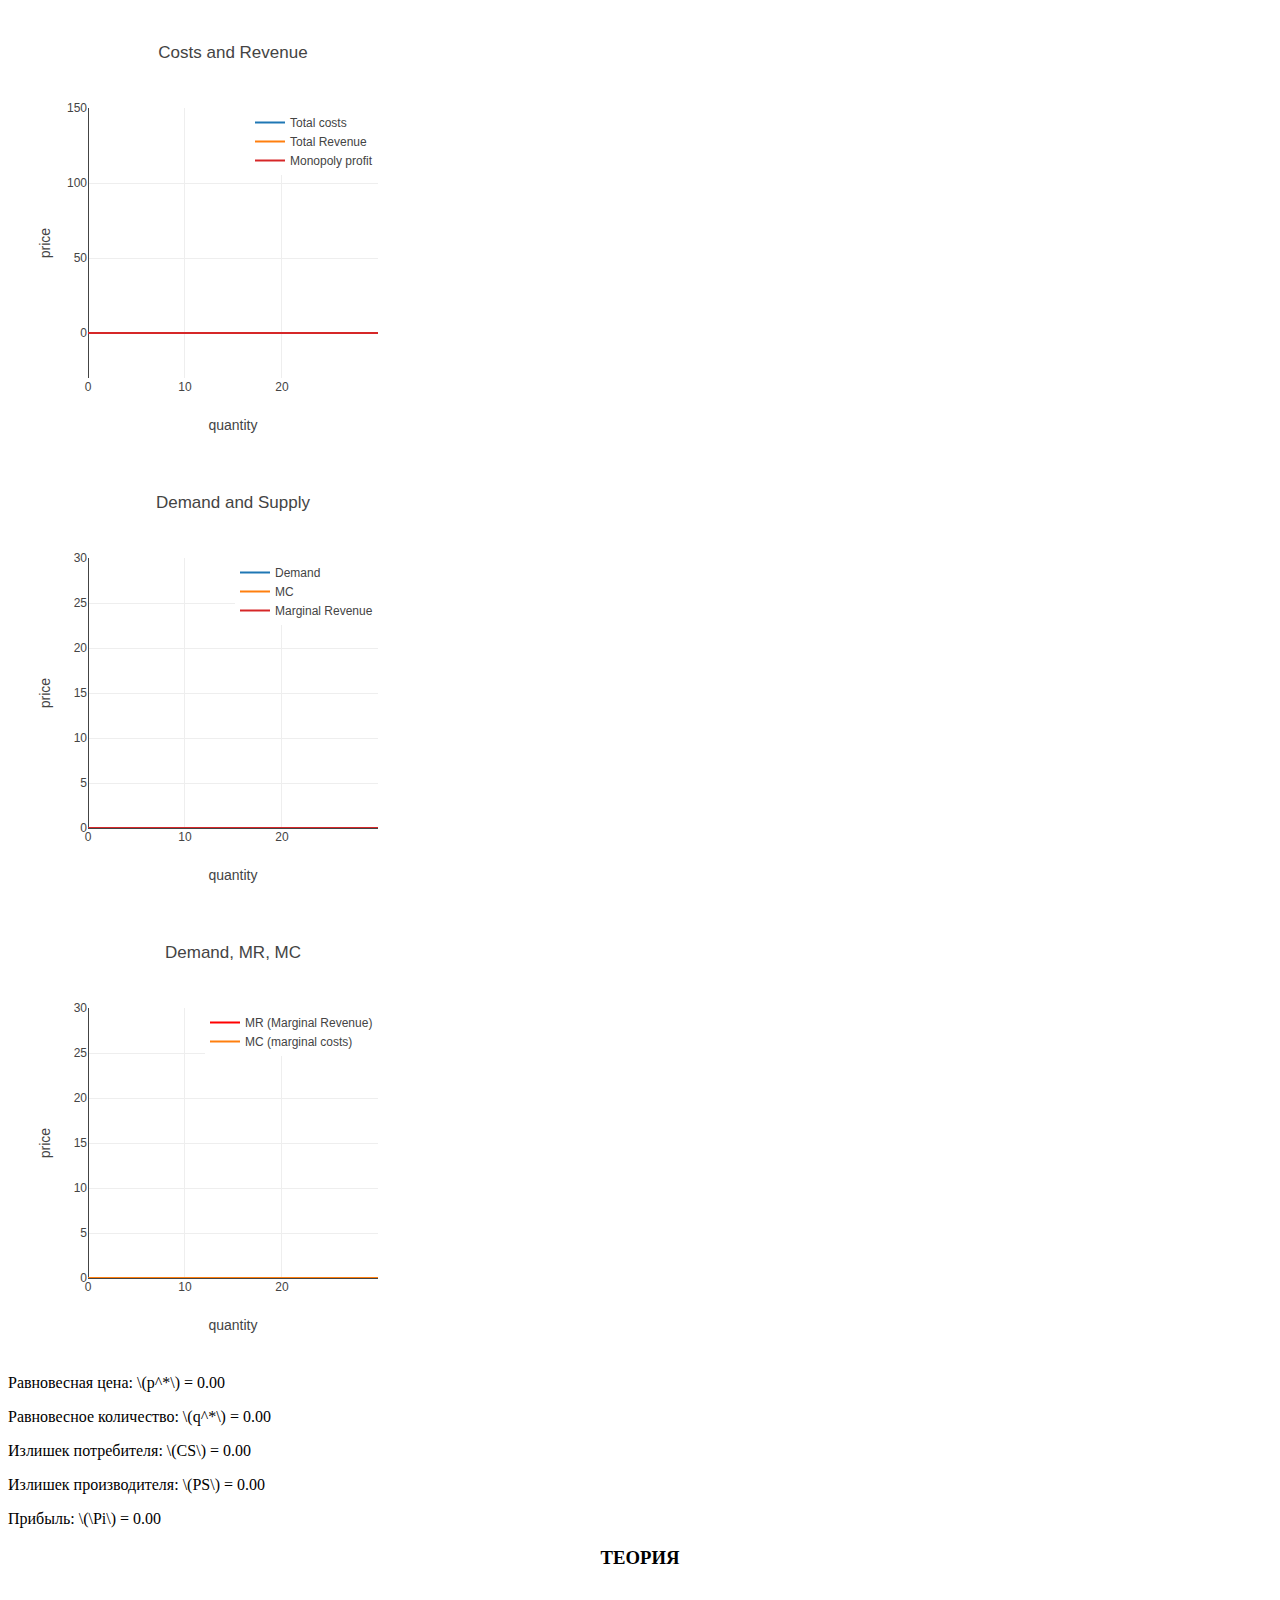
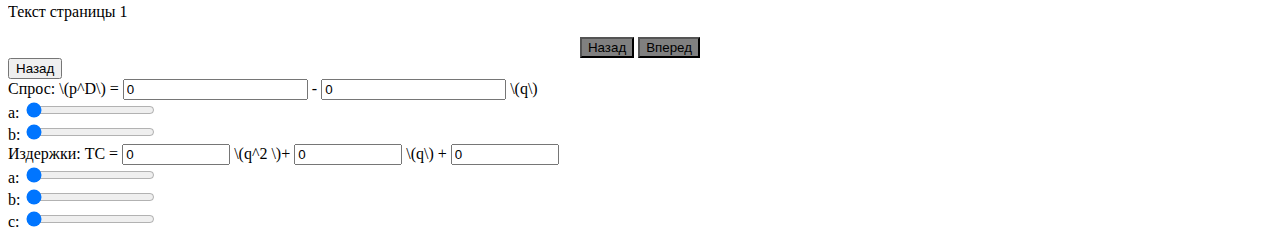
==== monopoly.html @ 2a5d2e5b "almost full pc, some monopoly" ====
<!DOCTYPE html>
<html lang="en">
<head>
    <meta charset="UTF-8">
    <meta name="viewport" content="width=device-width, initial-scale=1.0">
    <script type="text/javascript"
    src="http://cdn.mathjax.org/mathjax/latest/MathJax.js?config=TeX-AMS-MML_HTMLorMML">
    </script>
    <script src="https://cdn.plot.ly/plotly-latest.min.js"></script>
    <link rel="stylesheet" type="text/css" href="firms_behaviour_styles.css"> 
    <meta name="viewport" content="width=device-width, initial-scale=1">
     <!-- Bootstrap CSS -->
    <link href="https://cdn.jsdelivr.net/npm/bootstrap@5.0.2/dist/css/bootstrap.min.css" rel="stylesheet" integrity="sha384-EVSTQN3/azprG1Anm3QDgpJLIm9Nao0Yz1ztcQTwFspd3yD65VohhpuuCOmLASjC" crossorigin="anonymous">
    <title>Document</title>
</head>
<body>
    <div class="container-fluid"> 
        <div class="row">
            <div class="col-md-auto">
                <div class="container-fluid" style="border-color: white; box-shadow: none;">
                    <div class="row">
                        <div class="col-md-auto">
                            <div id="plot_m"></div>
                            <script src="application2.js"></script>
                        </div>
                        <div class="col-md-auto">
                            <div id="plot1_m"></div>
                            <script src="application2.js"></script>
                        </div>
                    </div>
                    <div class = "row">
                        <div class="col-md-auto">
                            <div id="plot2_m"></div>
                            <script src="application2.js"></script>
                        </div>
                        <div class="col-md-auto">
                            <div class = "container" style="border-color: white; box-shadow: none;">
                                <p>Равновесная цена: \(p^*\) = <span id="p_equilibrium"></span></p>
                                <p>Равновесное количество: \(q^*\) = <span id="q_equilibrium"></span></p>
                                <p>Излишек потребителя: \(CS\) = <span id="CS"></span></p>
                                <p>Излишек производителя: \(PS\) = <span id="PS"></span></p>
                                <p>Прибыль: \(\Pi\) = <span id="profit"></span></p>
                                <script src="application2.js"></script>
                            </div>
                        </div>
                            
                    </div>
                </div>
            </div>
            <div class="col">
                    <div class = "container">
                        <div class = "row">
                            <div class = "col"><h3 style="text-align: center; font-family: Times New Roman">ТEОРИЯ</h3></div>
                        </div>
                        <div class = "row">
                        <div class="col">
                        <div id="text-container">
                            <div class="text-content" style="display: block; overflow: scroll;"> <p style="font-family: Times New Roman">Текст страницы 1</p></div>
                            <div class="text-content" style="display: none;"><p style="font-family: Times New Roman">Текст страницы 2</p></div>
                            <div class="text-content" style="display: none;">Текст страницы 3</div>
                        </div>
                        </div>
                        </div>
                        <div class = "row">
                        <div class="col">
                        <div class="container" style="text-align: center; border-color: white; box-shadow: none;">
                            <button id="prev" style="background-color: gray;" >Назад</button>
                            <button id="next" style="background-color: gray;"> Вперед</button>
                        </div>
                        </div>
                        </div>
                        <script src="theory.js"></script>
                    </div>
            </div>
        </div>
    </div>
    <div class="container-fluid">
        <div class="row">
            <div class="col-md-auto">
                <button onclick="window.location.href='index.html'">Назад</button>
            </div>
            <div class="col">
                    Спрос: \(p^D\) = <input id="a-input" type="number" value="0" step="0.1"> - <input id="b-input" type="number" value="0" step="0.1"> \(q\) <br>
                    <label for="a-slider">a: </label>
                        <input type="range" id="a-slider" min="0" max="20" value="0" step="0.1"><span id="a-value"></span><br>
                    <label for="b-slider">b: </label>
                        <input type="range" id="b-slider" min="0" max="30" value="0" step="0.1"><span id="b-value"></span>        
            </div>
            <div class="col">
                Издержки: TC = <input id="a1-input" type="number" value="0" step="0.1" style="width: 100px;"> \(q^2 \)+ <input id="b1-input" type="number" value="0" step="0.1" style="width: 100px;"> \(q\) + <input id="c1-input" type="number" value="0" step="0.1" style="width: 100px;"> <br>
                <label for="a1-slider">a: </label>
                        <input type="range" id="a1-slider" min="0" max="20" value="0" step="0.1"><span id="a1-value"></span><br>
                        <label for="b1-slider">b: </label>
                        <input type="range" id="b1-slider" min="0" max="30" value="0" step="0.1"><span id="b1-value"></span><br>
                        <label for="с1-slider">с: </label>
                        <input type="range" id="c1-slider" min="0" max="30" value="0" step="0.1"><span id="c1-value"></span>
            </div>
    </div>
</body>
</htm>
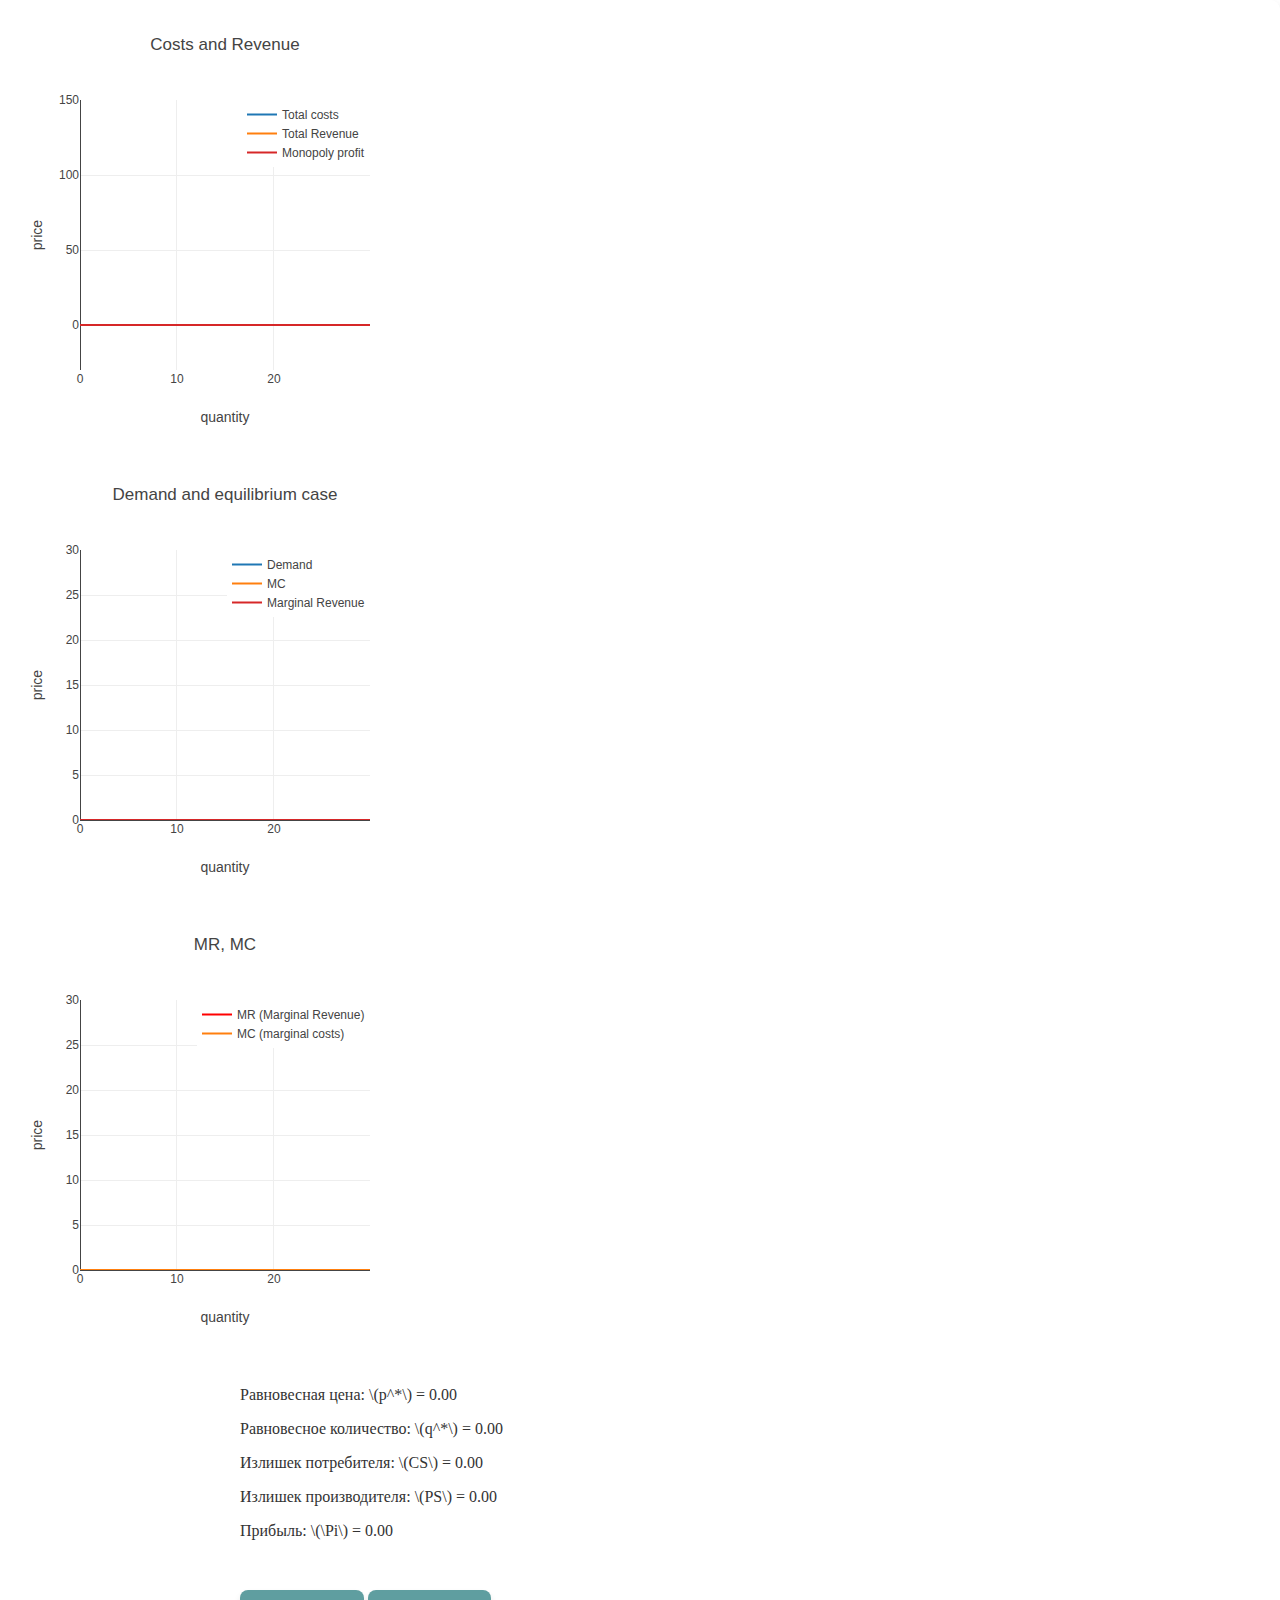
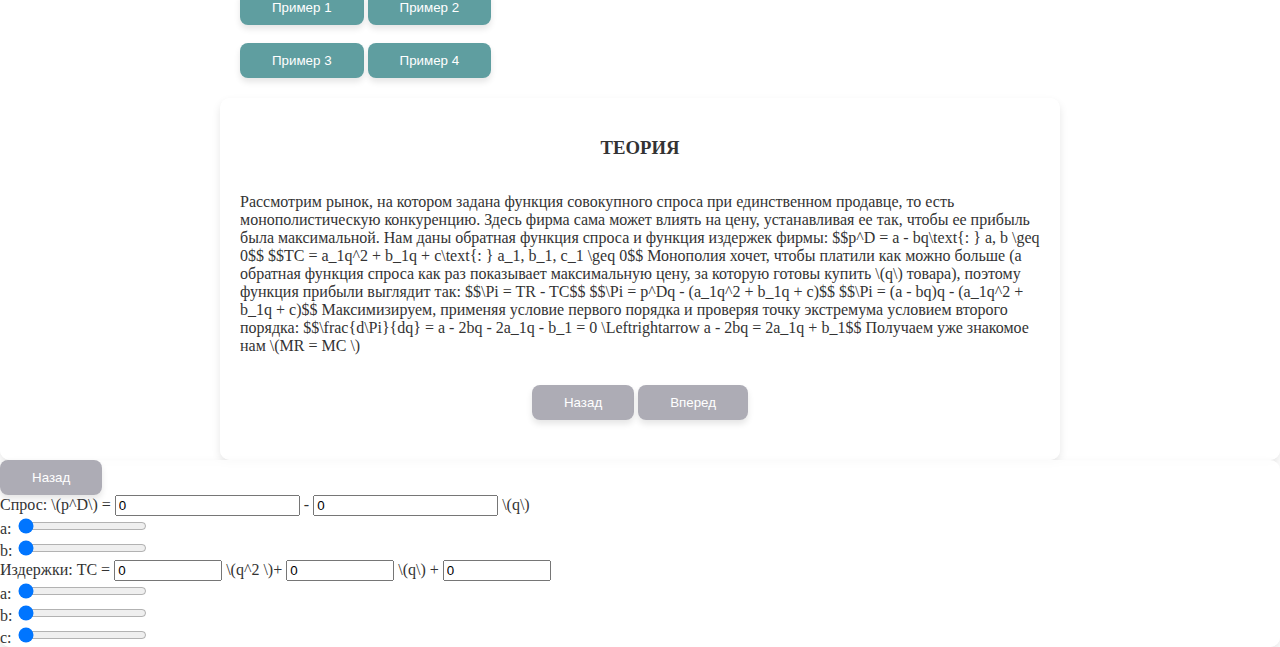
==== commit 27d45902: "almost done" ====
--- a/monopoly.html
+++ b/monopoly.html
@@ -35,12 +35,20 @@
                         </div>
                         <div class="col-md-auto">
                             <div class = "container" style="border-color: white; box-shadow: none;">
-                                <p>Равновесная цена: \(p^*\) = <span id="p_equilibrium"></span></p>
-                                <p>Равновесное количество: \(q^*\) = <span id="q_equilibrium"></span></p>
-                                <p>Излишек потребителя: \(CS\) = <span id="CS"></span></p>
-                                <p>Излишек производителя: \(PS\) = <span id="PS"></span></p>
-                                <p>Прибыль: \(\Pi\) = <span id="profit"></span></p>
+                              <p style="font-family: Times New Roman">Равновесная цена: \(p^*\) = <span id="p_equilibrium"></span></p>
+                              <p style="font-family: Times New Roman">Равновесное количество: \(q^*\) = <span id="q_equilibrium"></span></p>
+                              <p style="font-family: Times New Roman">Излишек потребителя: \(CS\) = <span id="CS"></span></p>
+                              <p style="font-family: Times New Roman">Излишек производителя: \(PS\) = <span id="PS"></span></p>
+                              <p style="font-family: Times New Roman">Прибыль: \(\Pi\) = <span id="profit"></span></p>
                                 <script src="application2.js"></script>
+                            </div>
+                            <div class = "container" style="border-color: white; box-shadow: none;">
+                                <button id="example1m" style="border-radius: 8px; background-color: cadetblue;" >Пример 1</button>
+                                <button id="example2m" style="border-radius: 8px; background-color: cadetblue;"> Пример 2</button>
+                                <br>
+                                <br>
+                                <button id="example3m" style="border-radius: 8px; background-color: cadetblue;"> Пример 3</button>
+                                <button id="example4m" style="border-radius: 8px; background-color: cadetblue;"> Пример 4</button>
                             </div>
                         </div>
                             
@@ -55,17 +63,27 @@
                         <div class = "row">
                         <div class="col">
                         <div id="text-container">
-                            <div class="text-content" style="display: block; overflow: scroll;"> <p style="font-family: Times New Roman">Текст страницы 1</p></div>
-                            <div class="text-content" style="display: none;"><p style="font-family: Times New Roman">Текст страницы 2</p></div>
-                            <div class="text-content" style="display: none;">Текст страницы 3</div>
+                            <div class="text-content" style="display: block; overflow: scroll;"> <p style="font-family: Times New Roman">Рассмотрим рынок, на котором задана функция совокупного спроса при единственном продавце, то есть монополистическую конкуренцию. Здесь фирма сама может влиять на цену, устанавливая ее так, чтобы ее прибыль была максимальной.
+                                Нам даны обратная функция спроса и функция издержек фирмы: $$p^D = a - bq\text{: } a, b \geq 0$$ $$TC = a_1q^2 + b_1q + c\text{: } a_1, b_1, c_1 \geq 0$$ Монополия хочет, чтобы платили как можно больше (а обратная функция спроса как раз показывает максимальную цену, за которую готовы купить \(q\) товара), поэтому функция прибыли выглядит так:
+                                $$\Pi = TR - TC$$
+                                $$\Pi = p^Dq - (a_1q^2 + b_1q + c)$$
+                                $$\Pi = (a - bq)q - (a_1q^2 + b_1q + c)$$
+                                Максимизируем, применяя условие первого порядка и проверяя точку экстремума условием второго порядка:
+                                $$\frac{d\Pi}{dq} = a - 2bq - 2a_1q - b_1 = 0 \Leftrightarrow a - 2bq = 2a_1q + b_1$$
+                                Получаем уже знакомое нам \(MR = MC \)
+                            </p></div>
+                            <div class="text-content" style="display: none;"><p style="font-family: Times New Roman">Проверяем условие второго порядка:
+                                $$\frac{d\Pi}{d^2q} = \frac{d}{dq}(MR - MC) = -2b - 2a_1 \leq 0$$ Таким образом, мы действительно нашли максимум. Тогда условие равенства \(MR\) и \(MC\) определит равновесное количество \( q^* \), а для нахождения равновесной цены необходимо найти \(p^D(q^*)\) <br> Стоит заметить, что у монополи
+                            не существует функции предложения, так как она четко и точечно выбирает какое количество товара ей продавать. <br> Правила расчета CS и PS аналогичны совершенной конкуренции. Очевидно, что так как цена будет выше равновесной при совершенной, то излишек потребителя заметно сократится и общество потеряет потенциальный выигрыш из-за рычага монополии. <br>
+                        Наконец, на левом верхнем графике можно увидеть, что \(q^*\) пересекает функцию прибыли монополии в точке максимума и показывает наибольшую разность между выручкой и издержками.</p></div>
                         </div>
                         </div>
                         </div>
                         <div class = "row">
                         <div class="col">
                         <div class="container" style="text-align: center; border-color: white; box-shadow: none;">
-                            <button id="prev" style="background-color: gray;" >Назад</button>
-                            <button id="next" style="background-color: gray;"> Вперед</button>
+                            <button id="prev" style="border-radius: 8px" >Назад</button>
+                            <button id="next" style="border-radius: 8px"> Вперед</button>
                         </div>
                         </div>
                         </div>
@@ -77,19 +95,19 @@
     <div class="container-fluid">
         <div class="row">
             <div class="col-md-auto">
-                <button onclick="window.location.href='index.html'">Назад</button>
+                <button onclick="window.location.href='index.html'" style="border-radius: 8px">Назад</button>
             </div>
             <div class="col">
                     Спрос: \(p^D\) = <input id="a-input" type="number" value="0" step="0.1"> - <input id="b-input" type="number" value="0" step="0.1"> \(q\) <br>
                     <label for="a-slider">a: </label>
-                        <input type="range" id="a-slider" min="0" max="20" value="0" step="0.1"><span id="a-value"></span><br>
+                        <input type="range" id="a-slider" min="0" max="30" value="0" step="0.1"><span id="a-value"></span><br>
                     <label for="b-slider">b: </label>
                         <input type="range" id="b-slider" min="0" max="30" value="0" step="0.1"><span id="b-value"></span>        
             </div>
             <div class="col">
                 Издержки: TC = <input id="a1-input" type="number" value="0" step="0.1" style="width: 100px;"> \(q^2 \)+ <input id="b1-input" type="number" value="0" step="0.1" style="width: 100px;"> \(q\) + <input id="c1-input" type="number" value="0" step="0.1" style="width: 100px;"> <br>
                 <label for="a1-slider">a: </label>
-                        <input type="range" id="a1-slider" min="0" max="20" value="0" step="0.1"><span id="a1-value"></span><br>
+                        <input type="range" id="a1-slider" min="0" max="30" value="0" step="0.1"><span id="a1-value"></span><br>
                         <label for="b1-slider">b: </label>
                         <input type="range" id="b1-slider" min="0" max="30" value="0" step="0.1"><span id="b1-value"></span><br>
                         <label for="с1-slider">с: </label>
--- a/firms_behaviour_styles.css
+++ b/firms_behaviour_styles.css
@@ -0,0 +1,56 @@
+body {
+  font-family: 'Times New Roman', serif;
+  background: linear-gradient(
+      rgba(255, 255, 255, 0.9), 
+      rgba(255, 255, 255, 0.9)
+    ), 
+    url('https://images.unsplash.com/photo-1517245386807-bb43f82c33c4?crop=entropy&cs=tinysrgb&fit=max&fm=jpg&ixid=MnwxMTc3M3wwfDF8c2VhcmNofDJ8fGVjb25vbWljfGVufDB8fHx8MTY0ODgxMzkyMg&ixlib=rb-1.2.1&q=80&w=1920'); /* Economics-related background image */
+  background-size: cover;
+  background-position: center;
+  color: #333;
+  margin: 0;
+  padding: 0;
+  min-height: 100vh;
+  display: flex;
+  flex-direction: column;
+}
+
+.container-fluid {
+  background-color: rgba(255, 255, 255, 0.9); 
+  border-radius: 10px; 
+  box-shadow: 0 4px 8px rgba(0, 0, 0, 0.1); 
+}
+
+  .container {
+    max-width: 800px;
+    margin: 0 auto;
+    padding: 20px;
+    background-color: rgba(255, 255, 255, 0.9);
+    border-radius: 10px; 
+    box-shadow: 0 4px 8px rgba(0, 0, 0, 0.1); 
+  }
+  
+  h1 {
+    text-align: center;
+    margin-bottom: 20px;
+  }
+  
+  p {
+    margin-bottom: 10px;
+  }
+  
+  button {
+    padding: 10px 32px;
+    background-color: #9795a1c8;
+    color: #fff;
+    border: none;
+    cursor: pointer;
+    border-radius: 8px; 
+    box-shadow: 0 4px 6px rgba(0, 0, 0, 0.1); 
+    transition: background-color 0.3s ease, box-shadow 0.3s ease; 
+}
+
+button:hover {
+    background-color: #5c5c5dc8;
+    box-shadow: 0 6px 8px rgba(0, 0, 0, 0.15); 
+}